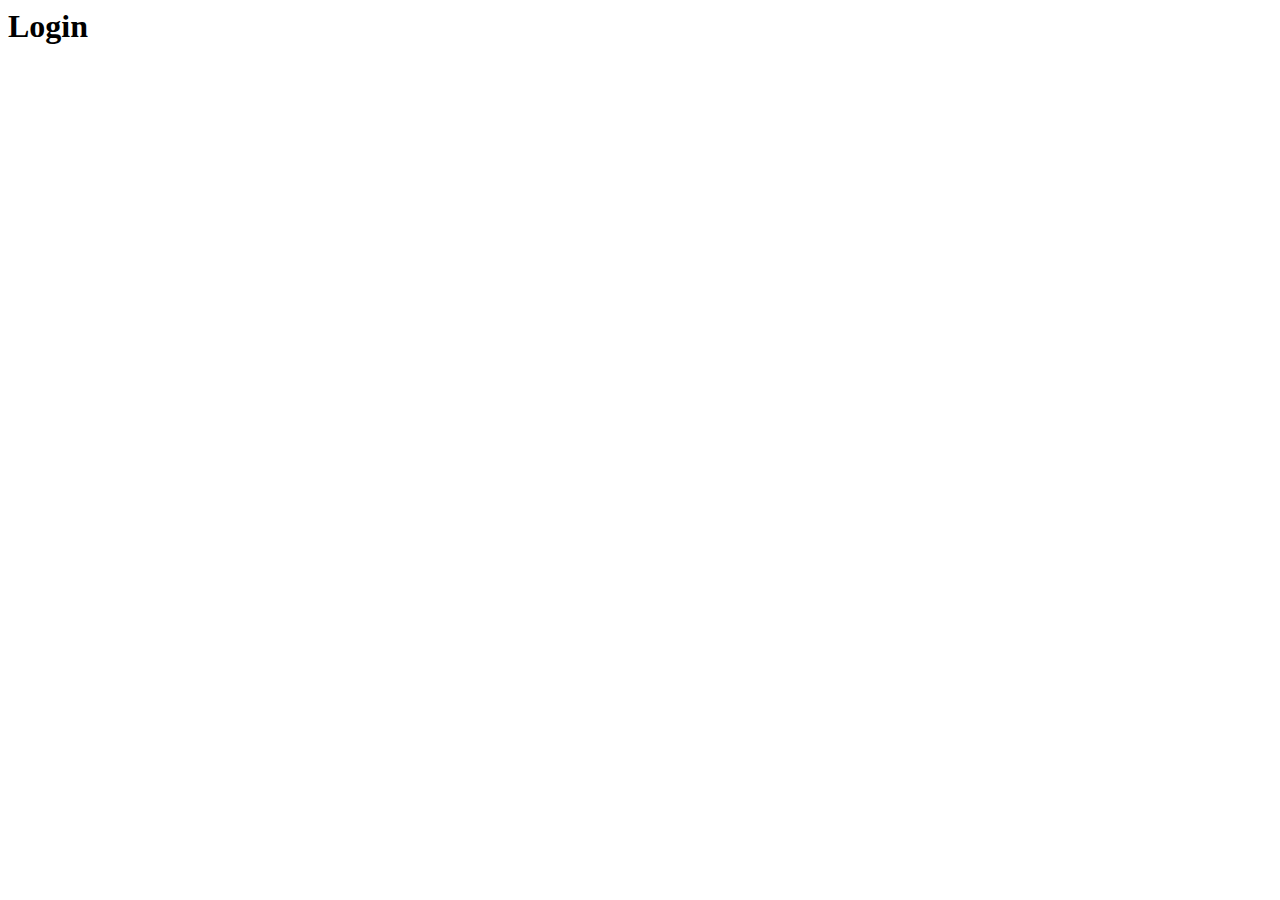
==== index.html @ 81cf6b81 "update login" ====
<html lang="en">
  <head>
    <meta charset="UTF-8" />
    <meta name="viewport" content="width=device-width, initial-scale=1.0" />
    <title>Document</title>
  </head>
  <body>
    <h1>Login</h1>
  </body>
</html>
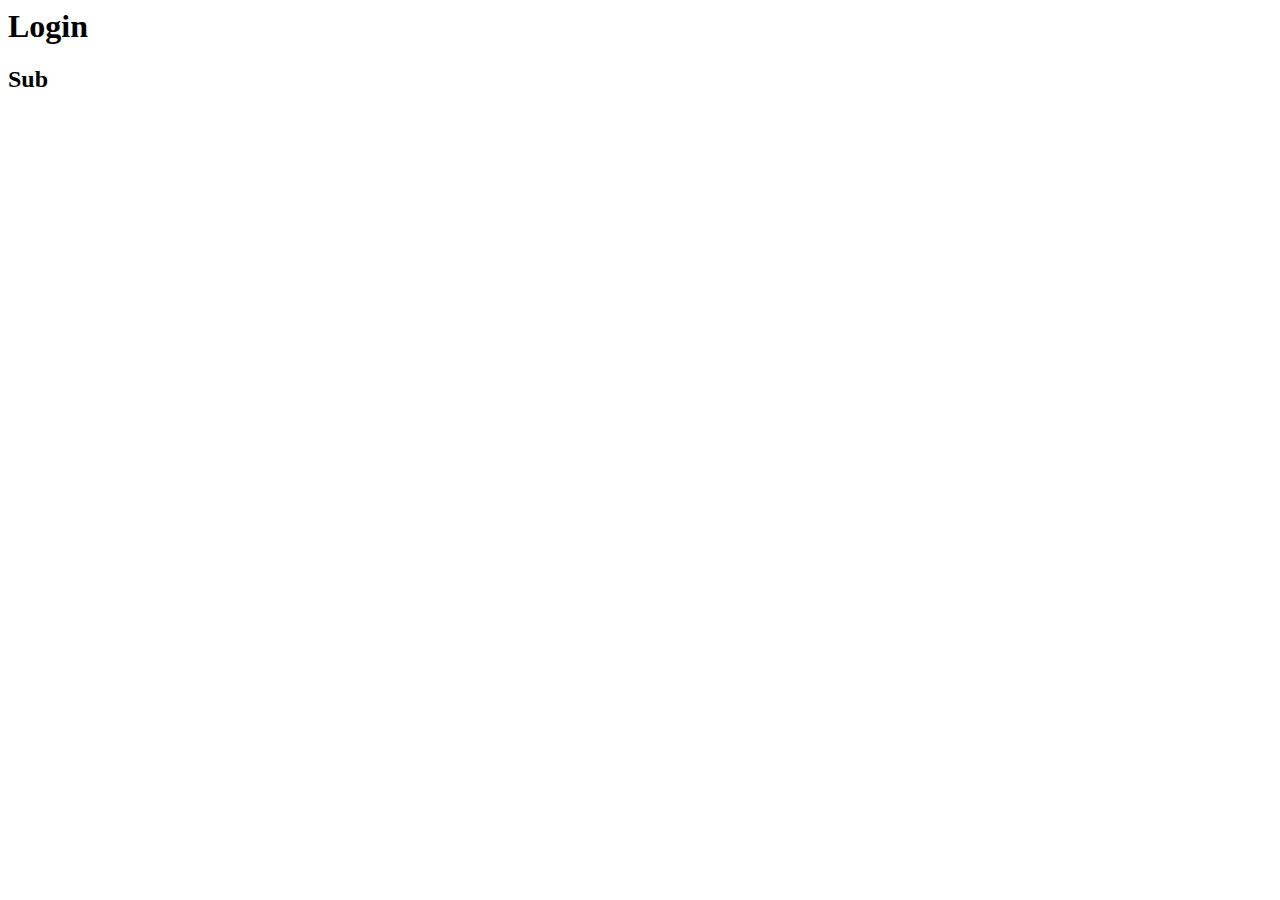
==== commit 10b6299d: "add content login" ====
--- a/index.html
+++ b/index.html
@@ -6,5 +6,6 @@
   </head>
   <body>
     <h1>Login</h1>
+    <h2>Sub</h2>
   </body>
 </html>
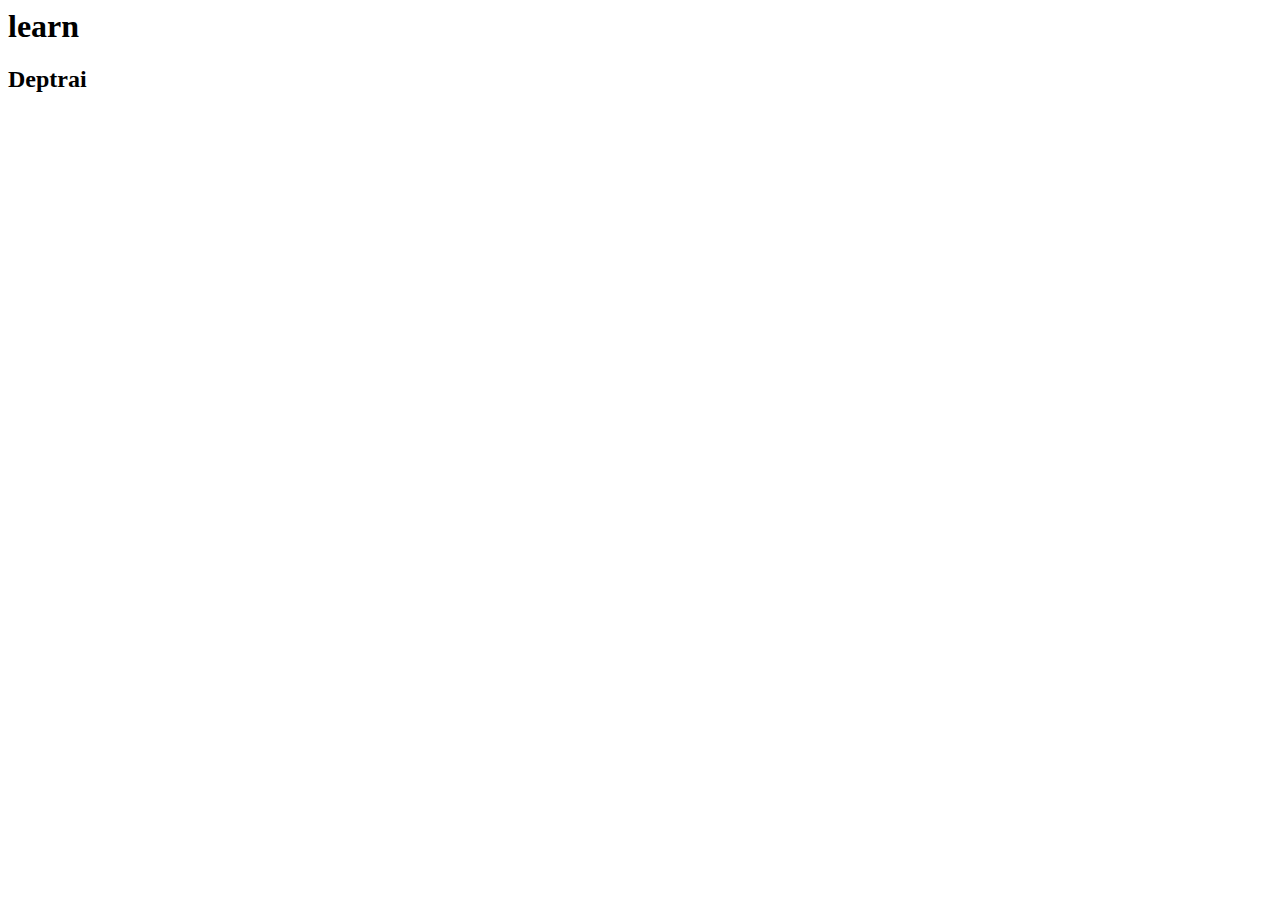
==== commit ddb83642: "deptrai" ====
--- a/index.html
+++ b/index.html
@@ -5,7 +5,7 @@
     <title>Document</title>
   </head>
   <body>
-    <h1>Login</h1>
-    <h2>Sub</h2>
+    <h1>learn</h1>
+    <h2>Deptrai</h2>
   </body>
 </html>
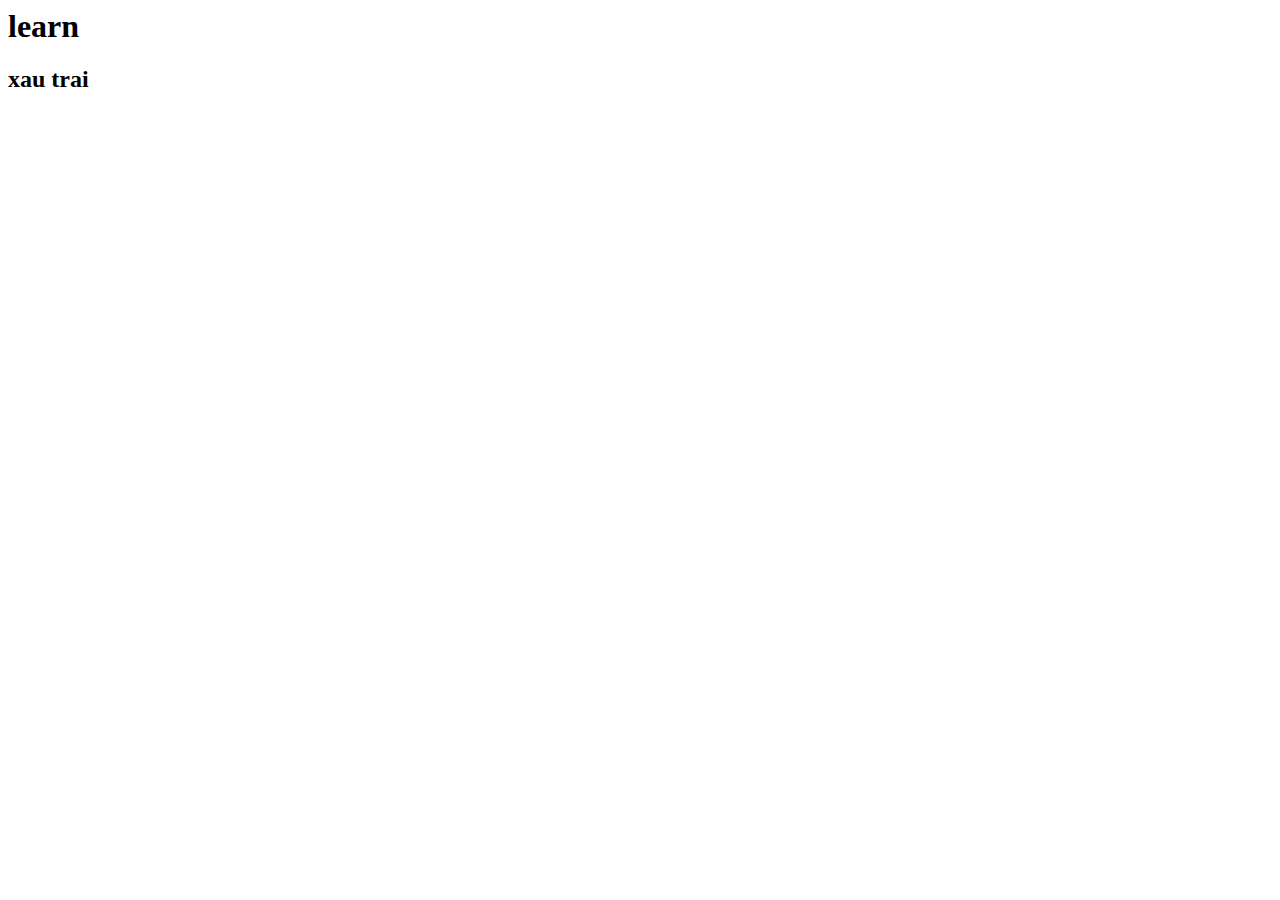
==== commit 6c91f0ee: "xau trai" ====
--- a/index.html
+++ b/index.html
@@ -6,6 +6,6 @@
   </head>
   <body>
     <h1>learn</h1>
-    <h2>Deptrai</h2>
+    <h2>xau trai</h2>
   </body>
 </html>
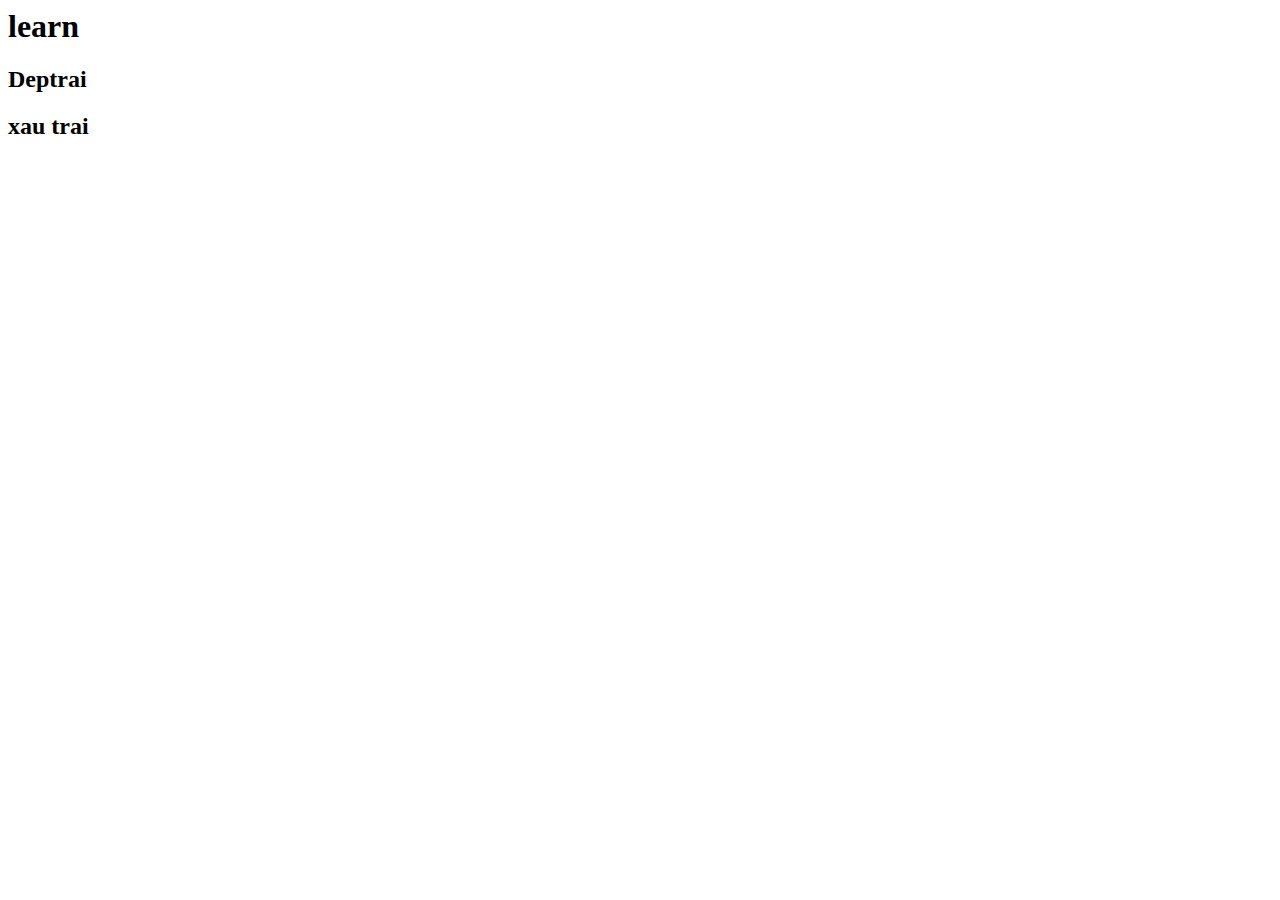
==== commit 2b2c9d35: "Merge branch 'xautrai' into deptrai" ====
--- a/index.html
+++ b/index.html
@@ -6,6 +6,7 @@
   </head>
   <body>
     <h1>learn</h1>
+    <h2>Deptrai</h2>
     <h2>xau trai</h2>
   </body>
 </html>
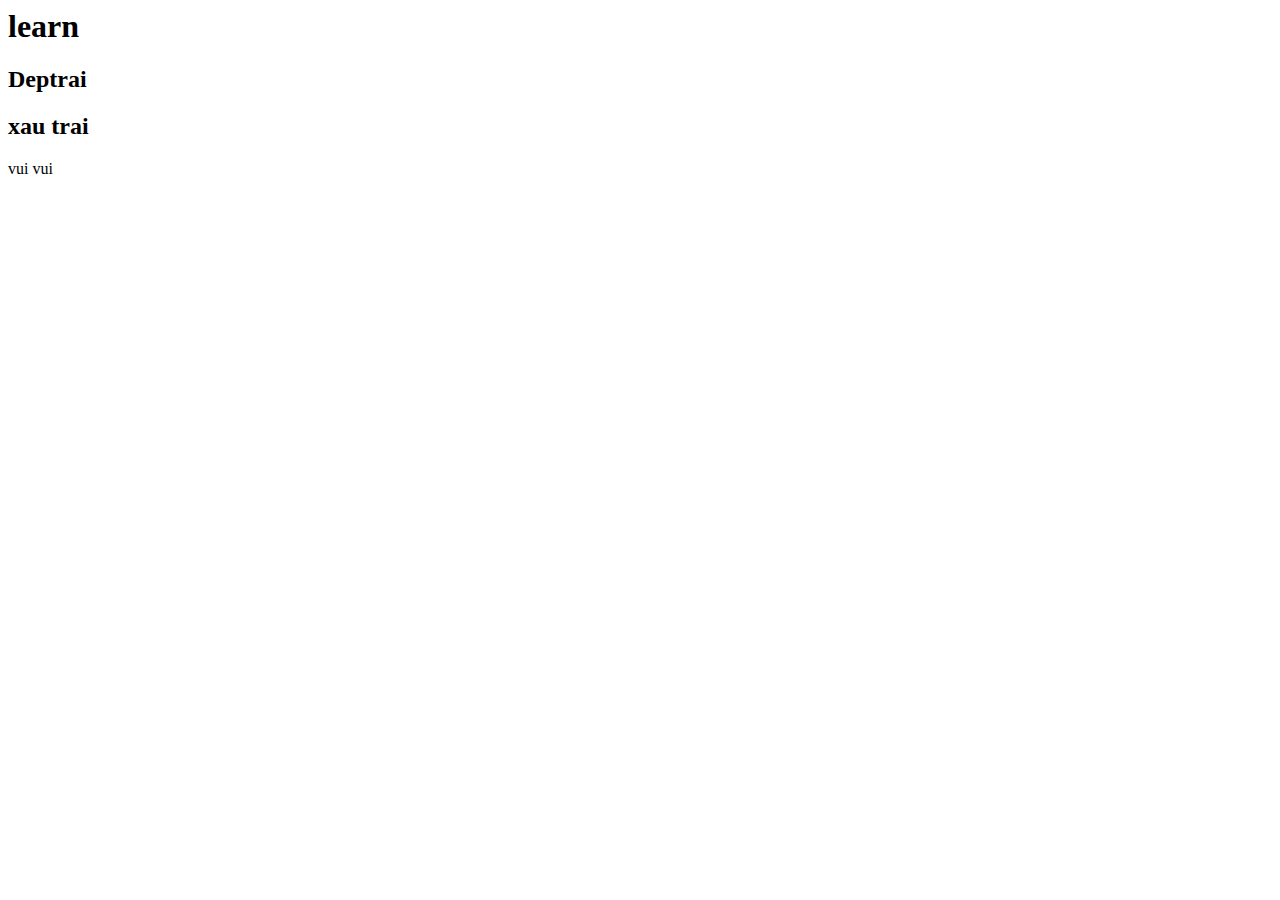
==== commit 74c919e7: "vuivui" ====
--- a/index.html
+++ b/index.html
@@ -8,5 +8,6 @@
     <h1>learn</h1>
     <h2>Deptrai</h2>
     <h2>xau trai</h2>
+    <p>vui vui</p>
   </body>
 </html>
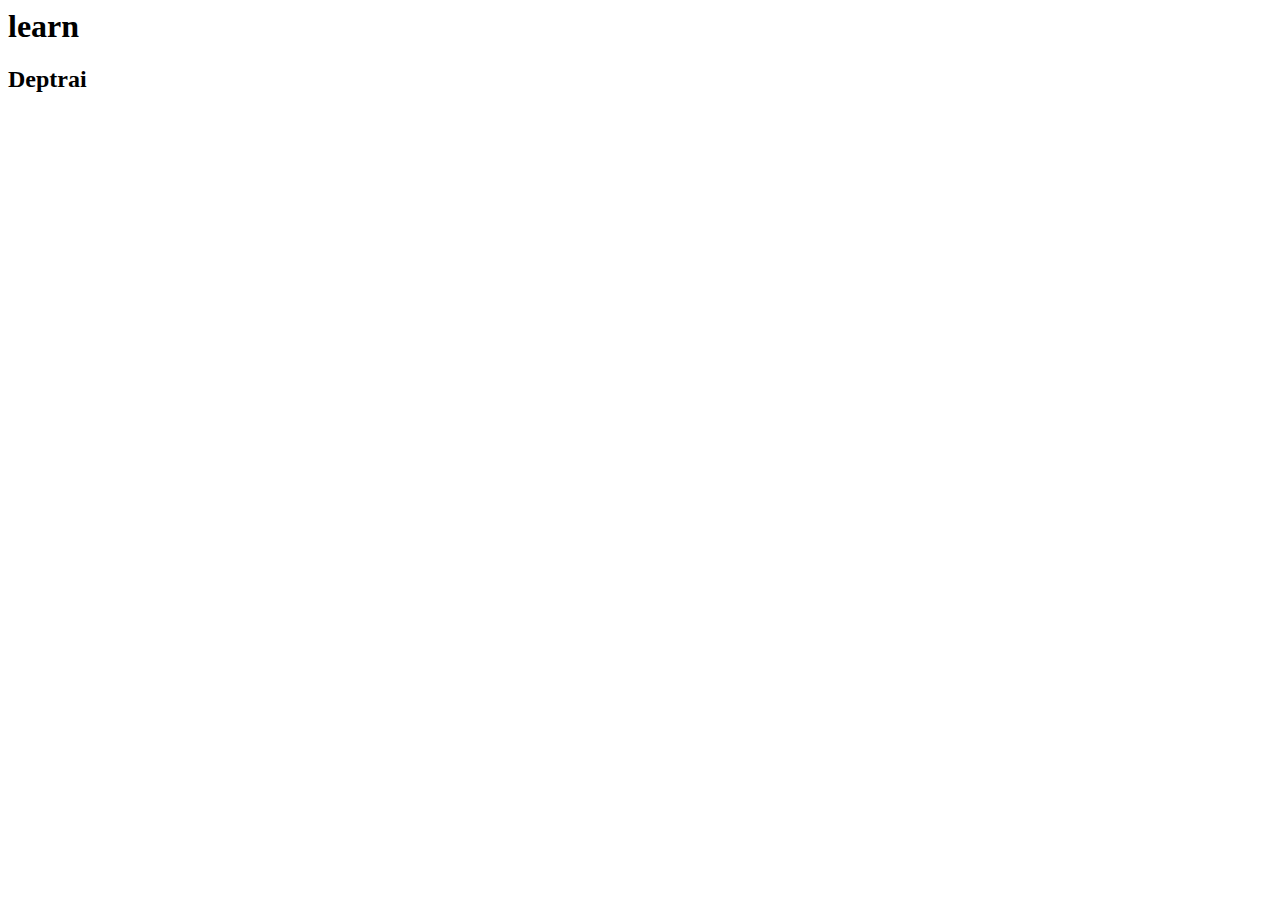
==== commit 753dd655: "Merge ddb83642b79d79992bac27b6cdbf5df412335529 into 0088c3ec994b06c4e2ab93bb21ed526dec15cdbe" ====
--- a/index.html
+++ b/index.html
@@ -7,7 +7,5 @@
   <body>
     <h1>learn</h1>
     <h2>Deptrai</h2>
-    <h2>xau trai</h2>
-    <p>vui vui</p>
   </body>
 </html>
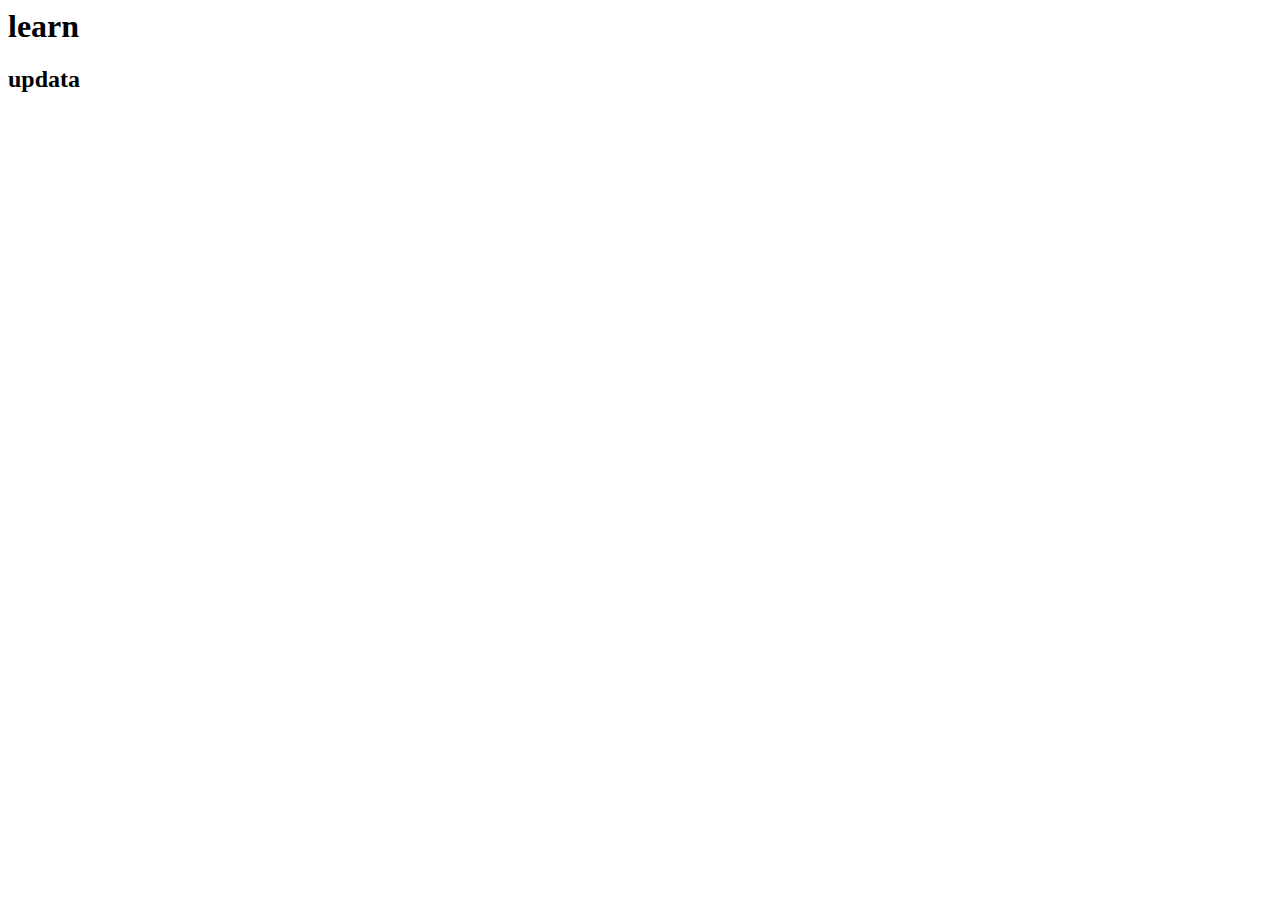
==== commit fd9ae0bd: "update" ====
--- a/index.html
+++ b/index.html
@@ -6,6 +6,6 @@
   </head>
   <body>
     <h1>learn</h1>
-    <h2>Deptrai</h2>
+    <h2>updata</h2>
   </body>
 </html>
